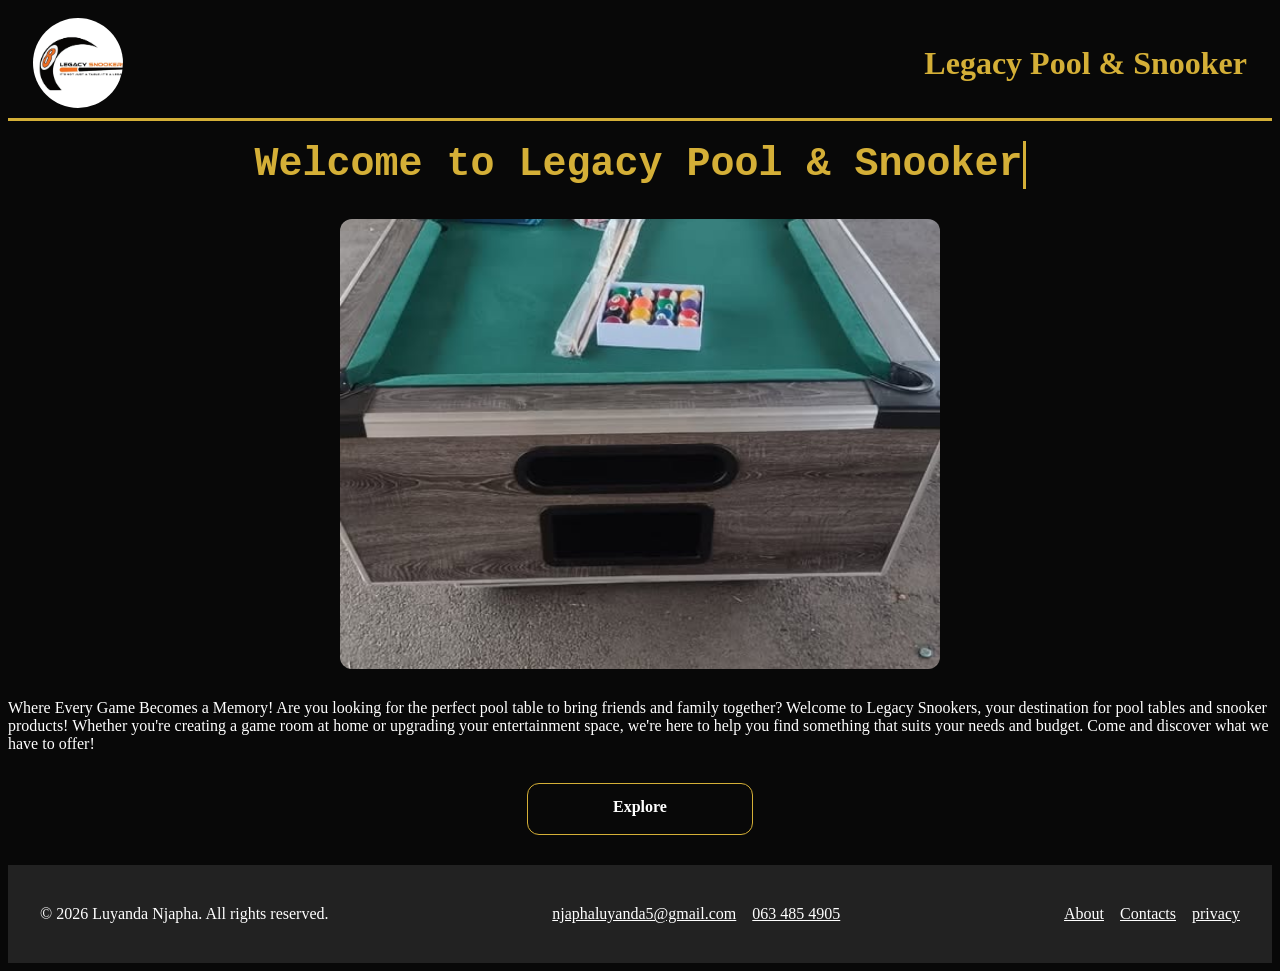
==== index.html @ 3bc7494a "Add files via upload" ====
<!DOCTYPE html>
<html lang="eng">
    <head>
        <meta charset="UTF-8">
        <meta name="viewport" content="width=device-width, initial-scale=1.0">
        <link rel="stylesheet" href="welcome.css">
        <title>welcome</title>
    </head>
    <body>
        <header class="site-header">
            <a href="welcome.html">
                <img src="logo.webp" alt="Legacy Snookers Logo" class="logo">
            </a>
            <h1 class="intro">Legacy Pool & Snooker</h1>
        </header>
        <h3 class="hi"><span>Welcome to Legacy Pool & Snookers</span></h3>
 
<div class="slide">
    <div class="deck"> 
    <img src="superwood-with-plastic-corners(12).jpeg" alt="">
    <img src="superwood-with-plastic-corners(6).jpeg" alt="">
    <img src="home-use.jpeg" alt="">
    <img src="Tradeplate-with-superwood-top.jpeg" alt="">
    <img src="chipboard-with-plastic-corners(4).jpeg" alt="">
    <img src="superwood-wit-plastic-corners(12).jpeg" alt="" aria-hidden="true">
    </div>
  </div>
    </div>
    <p>Where Every Game Becomes a Memory!
        Are you looking for the perfect pool table to bring friends and family together? Welcome to Legacy Snookers, your destination 
        for pool tables and snooker products! Whether you're creating a game room at 
        home or upgrading your entertainment space, we're here to help you find something that suits your needs and budget. Come and 
        discover what we have to offer!</p>
    <a href="welcome.html" class="nav-link">Explore</a>
    <footer class="footer">
        <p>&copy; 2026 Luyanda Njapha. All rights reserved.</p>
        <address>
            <a href="mailto:njaphaluyanda5@gmail.com">njaphaluyanda5@gmail.com</a>
            <a href="tel:+27634854905">063 485 4905</a>
        </address>
        <nav aria-label="Footer">
            <a href="About.html">About</a>
            <a href="Contacts.html">Contacts</a>
            <a href="privacy.html">privacy</a>
        </nav>
    </footer>
    <script>
    </script>
   </body>
   </html>
---- welcome.css ----
.logo , .nav-link {
    border-radius: 50%;
    width: 90px;
    height: 90px;
    display: block;
    object-fit: cover;
}

body {
    background-color: #080808;
    color: #FFFFFF;
}
/*.BodySection {
    margin: 0;
    min-height: 100vh;
    background-image: url("back.jpeg");
    background-size: cover;
    background-position: center;
    background-repeat: no-repeat;
    background-attachment: fixed;
}*/

h1, h2, h3, h4 {
    color: #D4AF37;
}
.hi {
    line-height: 1.2;
    display: flex;
    justify-content: center;
    align-items: center;
    width: 100%;
    padding: 0 12px;
    box-sizing: border-box;
    text-align: center;
    margin: 0 0 15px;
}

.welcome {
  position: absolute;
  inset: 0;
  z-index: 2;
  display: flex;
  flex-direction: column;
  align-items: center;
  justify-content: center;
  padding: 24px;
  color: white;
  text-align: center;
  font-family: Arial, sans-serif;
}

.welcome p {
  font-size: 1.1rem;
  line-height: 1.5;
  margin: 0 0 28px;
}

.hi span {
    display: inline-block;
    font-family: monospace;
    /*font-size: clamb(25px, 3.5vw, 28px);*/
    font-size: clamp(14px, 3.5vw, 40px);
    letter-spacing: normal;
    white-space: nowrap;
    width: auto;
    flex-shrink: 0;
    overflow: hidden;
    white-space: hidden;
    border-right: 3px solid currentColor;
    animation: typing 4s steps(32, end) forwards,
    cursor-blink 0.7s step-end infinite;
}
@keyframes typing {
    from {
        width: 0;
    }
    to {
        width: 32ch;
    }
    
}
@keyframes cursor-blink {
    50% {
        border-color: transparent;
    }
    
}
.site-header {
    display: flex;
    align-items: center;
    justify-content: space-between;
    padding: 10px 25px;
    margin-bottom: 20px;
    border-bottom: 3px solid #D4AF37;
}
.introD {
    border: 2px solid #D4AF37;
    display: flex;
    border-radius: 9px;
}
.slide {
  position: relative;
  width: 100%;
  height: 450px;
  max-width: 600px;
  margin: 30px auto;
  border-radius: 12px;
  overflow: hidden;
}
.deck {
  display: flex;
  width: 100%;
  height: 100%;
  animation: slidepics 12s infinite;
}
.deck img {
  flex-shrink: 0;
  width: 100%;
  height: 100%;
  object-fit: cover;
}
/*.slide::after {
  content: "";
  position: absolute;
  inset: 0;
  pointer-events: none;
}*/
.navigation {
    display: flex;
    align-items: center;
    gap: 15px;
}
@keyframes slidepics {
    0%, 16% {
        transform: translateX(0);
    }
    20%, 36% {
        transform: translateX(-100%);
    }
    40%, 56% {
        transform: translateX(-200%);
    }
    60%, 76% {
        transform: translateX(-300%);
    }
    80%, 96% {
        transform: translateX(-400%);
    }
    100% {
        transform: translateX(-500%);
    }
}
.nav-link {
    color: #FFFFFF;
    background-color: #080808;
    height: 30px;
    text-align: center;
    padding: 10px 12px;
    border: 1px solid #D4AF37;
    text-decoration: none;
    transition: 0.3s; 
    border-radius: 12px;
    font-weight: bold;
    line-height: 1.6;
    justify-content: center;
    align-items: center;
    position: relative;
    max-width: 200px;
    margin: 30px auto;
    overflow: hidden;
    flex-shrink: 0;
    width: 100%;
    object-fit: cover;
    
}

.nav-link:hover {
    background-color: #F45118;
    color: white;
    border-color: #F45118;
}

.footer {
    display: flex;
    justify-content: space-between;
    align-items: center;
    gap: 1rem;
    padding: 1.5rem 2rem;
    background: #222;
    color: #fff;
}

.footer nav{
    display: flex;
    gap: 1rem;
}
.footer a{
    color: inherit;
}
@media (max-width: 600px) {
    .footer{
        flex-direction: column;
        text-align: center;
    }
}
.footer address {
    display: flex;
    gap: 1rem;
    font-style: normal;
}
@media (max-width: 600px) {
    .footer {
        flex-direction: column;
        align-items: center;
    }
}
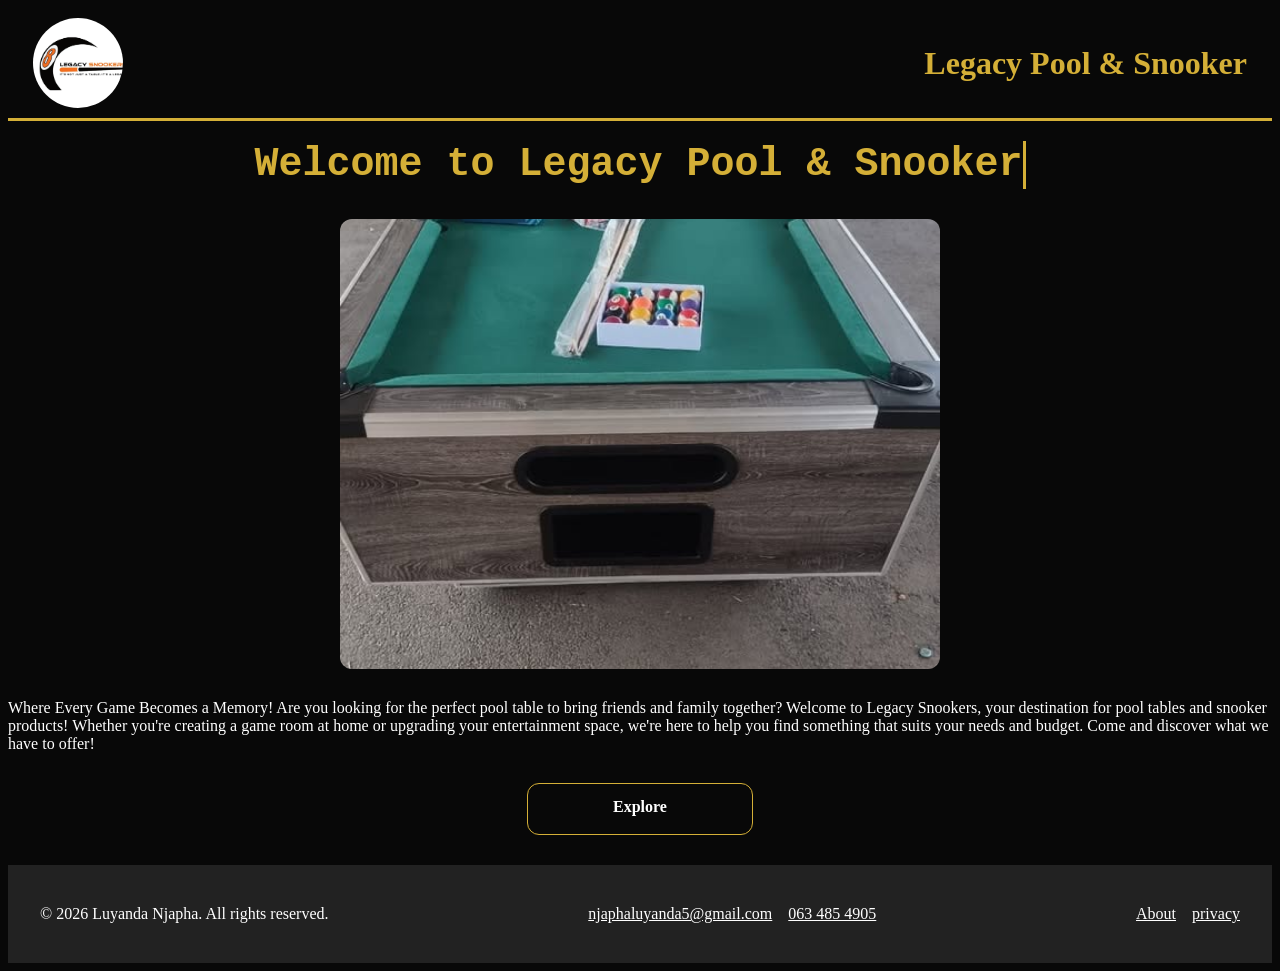
==== commit c2cbc885: "Update Legacy Snookers website" ====
--- a/index.html
+++ b/index.html
@@ -40,7 +40,6 @@
         </address>
         <nav aria-label="Footer">
             <a href="About.html">About</a>
-            <a href="Contacts.html">Contacts</a>
             <a href="privacy.html">privacy</a>
         </nav>
     </footer>
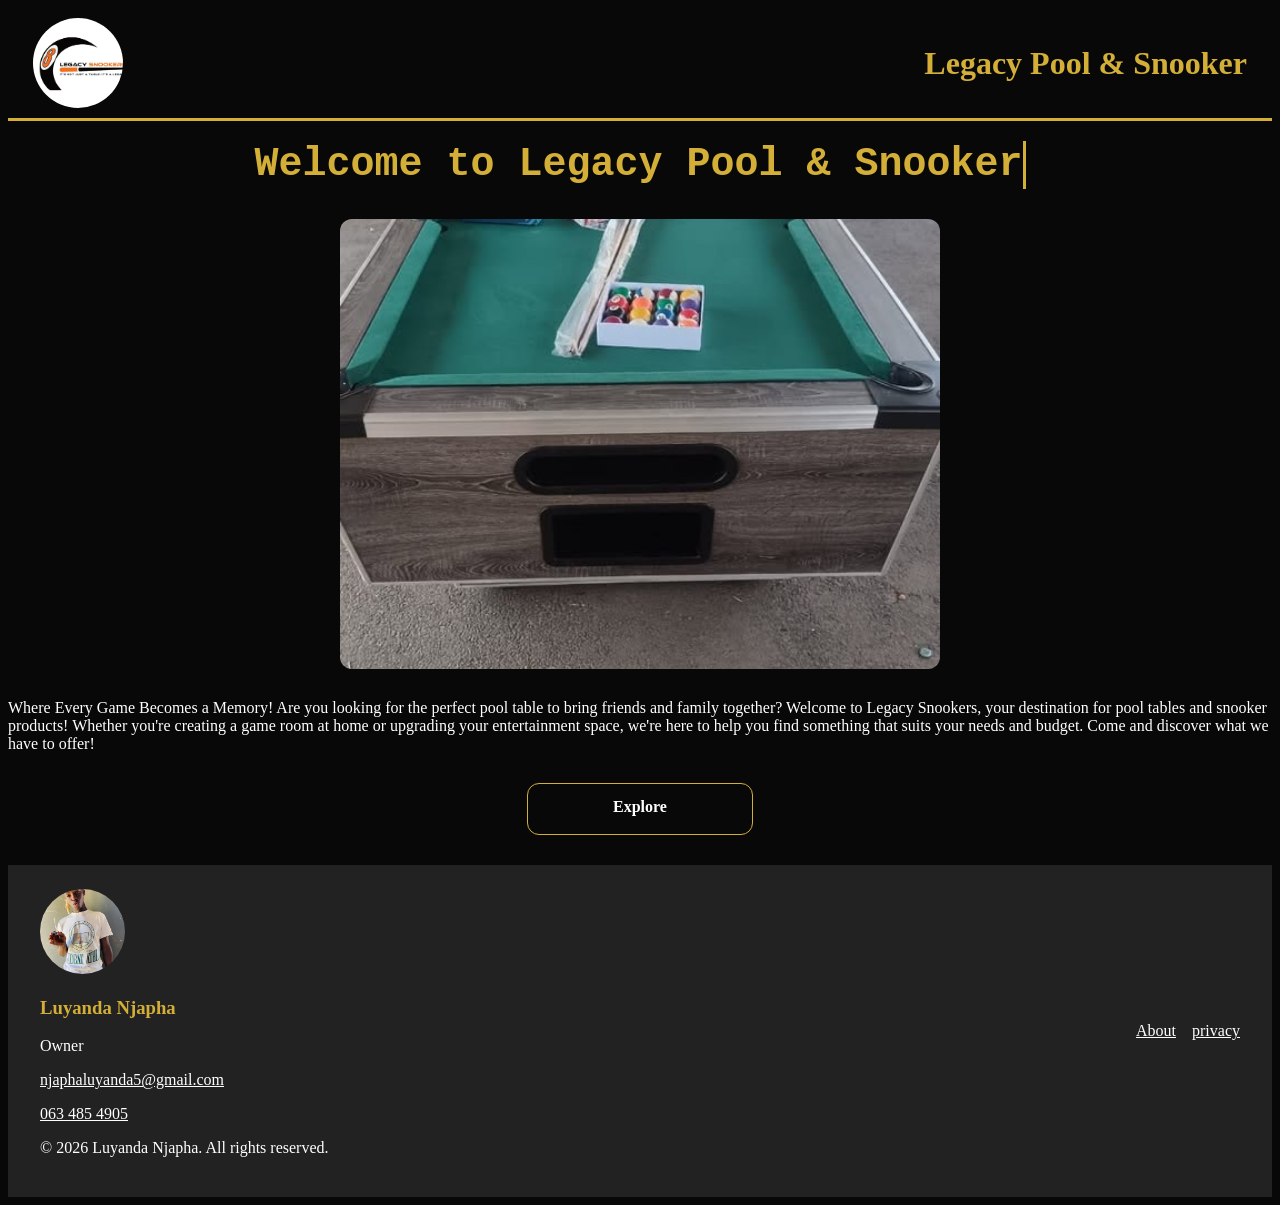
==== commit a28a453d: "update" ====
--- a/index.html
+++ b/index.html
@@ -8,7 +8,7 @@
     </head>
     <body>
         <header class="site-header">
-            <a href="welcome.html">
+            <a href="index.html">
                 <img src="logo.webp" alt="Legacy Snookers Logo" class="logo">
             </a>
             <h1 class="intro">Legacy Pool & Snooker</h1>
@@ -33,11 +33,18 @@
         discover what we have to offer!</p>
     <a href="welcome.html" class="nav-link">Explore</a>
     <footer class="footer">
+    <div class="person">
+    <img src="me.jpeg" alt="me" style="width: 85px;
+    height: 85px;
+    border-radius: 50%;
+    object-fit: cover;
+    align-items: center; justify-content: center;">
+    <h3>Luyanda Njapha</h3>
+    <p>Owner</p>
+    <p><a href="mailto:njaphaluyanda5@gmail.com">njaphaluyanda5@gmail.com</a></p>
+    <p><a href="tel:+27634854905">063 485 4905</a></p>
         <p>&copy; 2026 Luyanda Njapha. All rights reserved.</p>
-        <address>
-            <a href="mailto:njaphaluyanda5@gmail.com">njaphaluyanda5@gmail.com</a>
-            <a href="tel:+27634854905">063 485 4905</a>
-        </address>
+        </div>
         <nav aria-label="Footer">
             <a href="About.html">About</a>
             <a href="privacy.html">privacy</a>
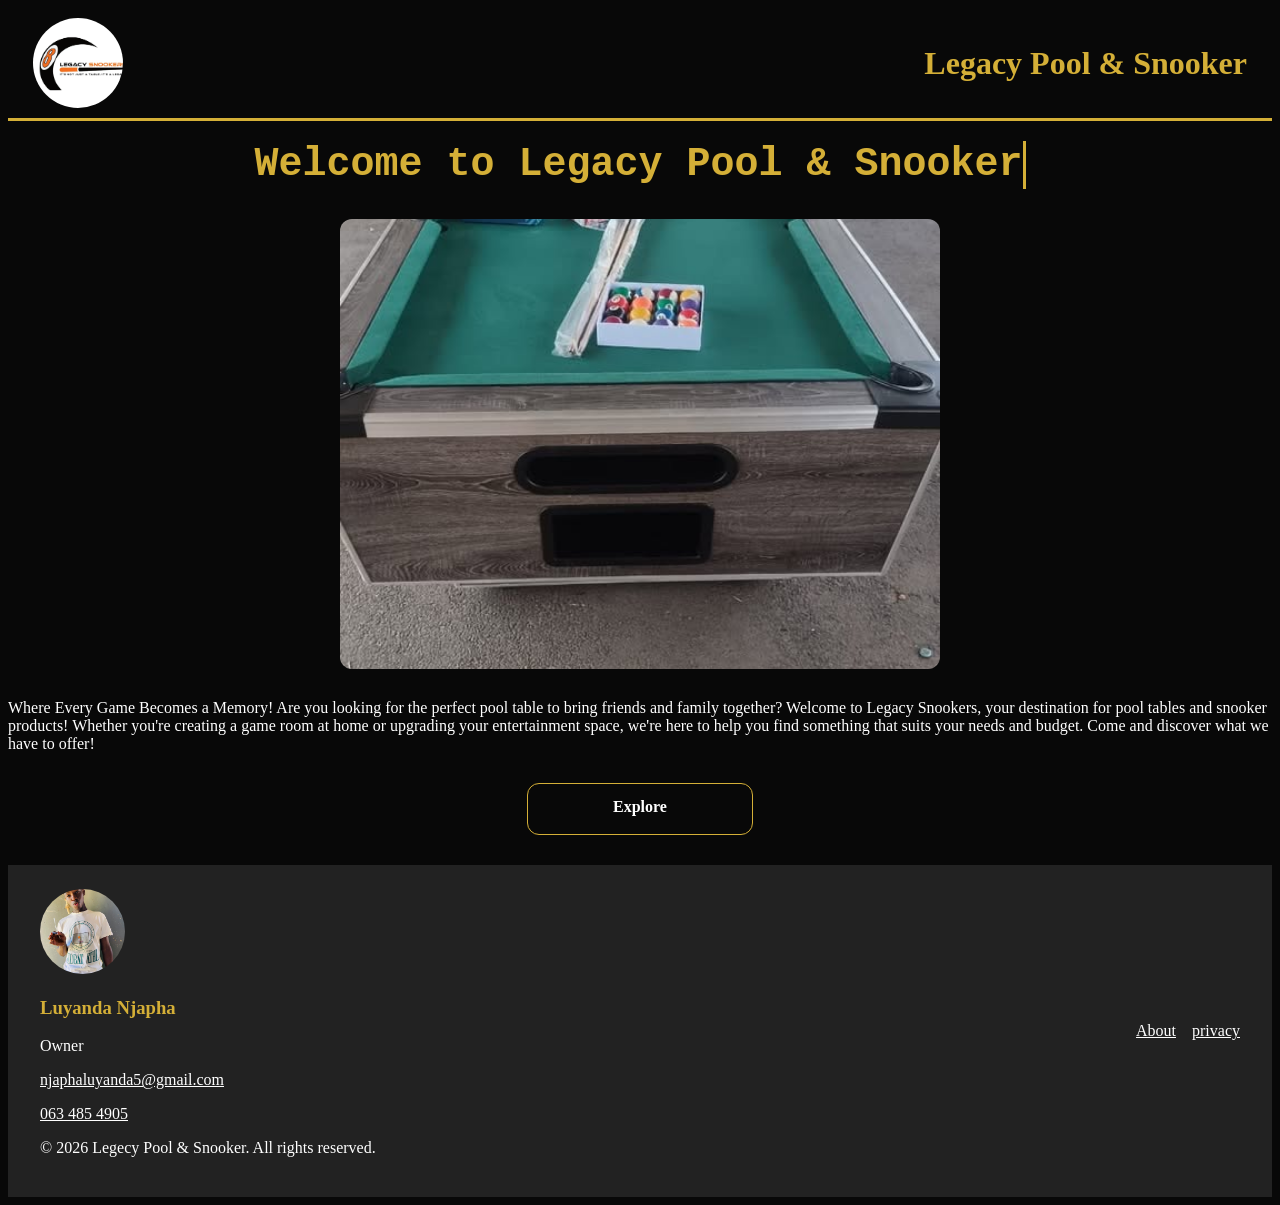
==== commit 1338f109: "update the web" ====
--- a/index.html
+++ b/index.html
@@ -43,7 +43,7 @@
     <p>Owner</p>
     <p><a href="mailto:njaphaluyanda5@gmail.com">njaphaluyanda5@gmail.com</a></p>
     <p><a href="tel:+27634854905">063 485 4905</a></p>
-        <p>&copy; 2026 Luyanda Njapha. All rights reserved.</p>
+        <p>&copy; 2026 Legecy Pool & Snooker. All rights reserved.</p>
         </div>
         <nav aria-label="Footer">
             <a href="About.html">About</a>
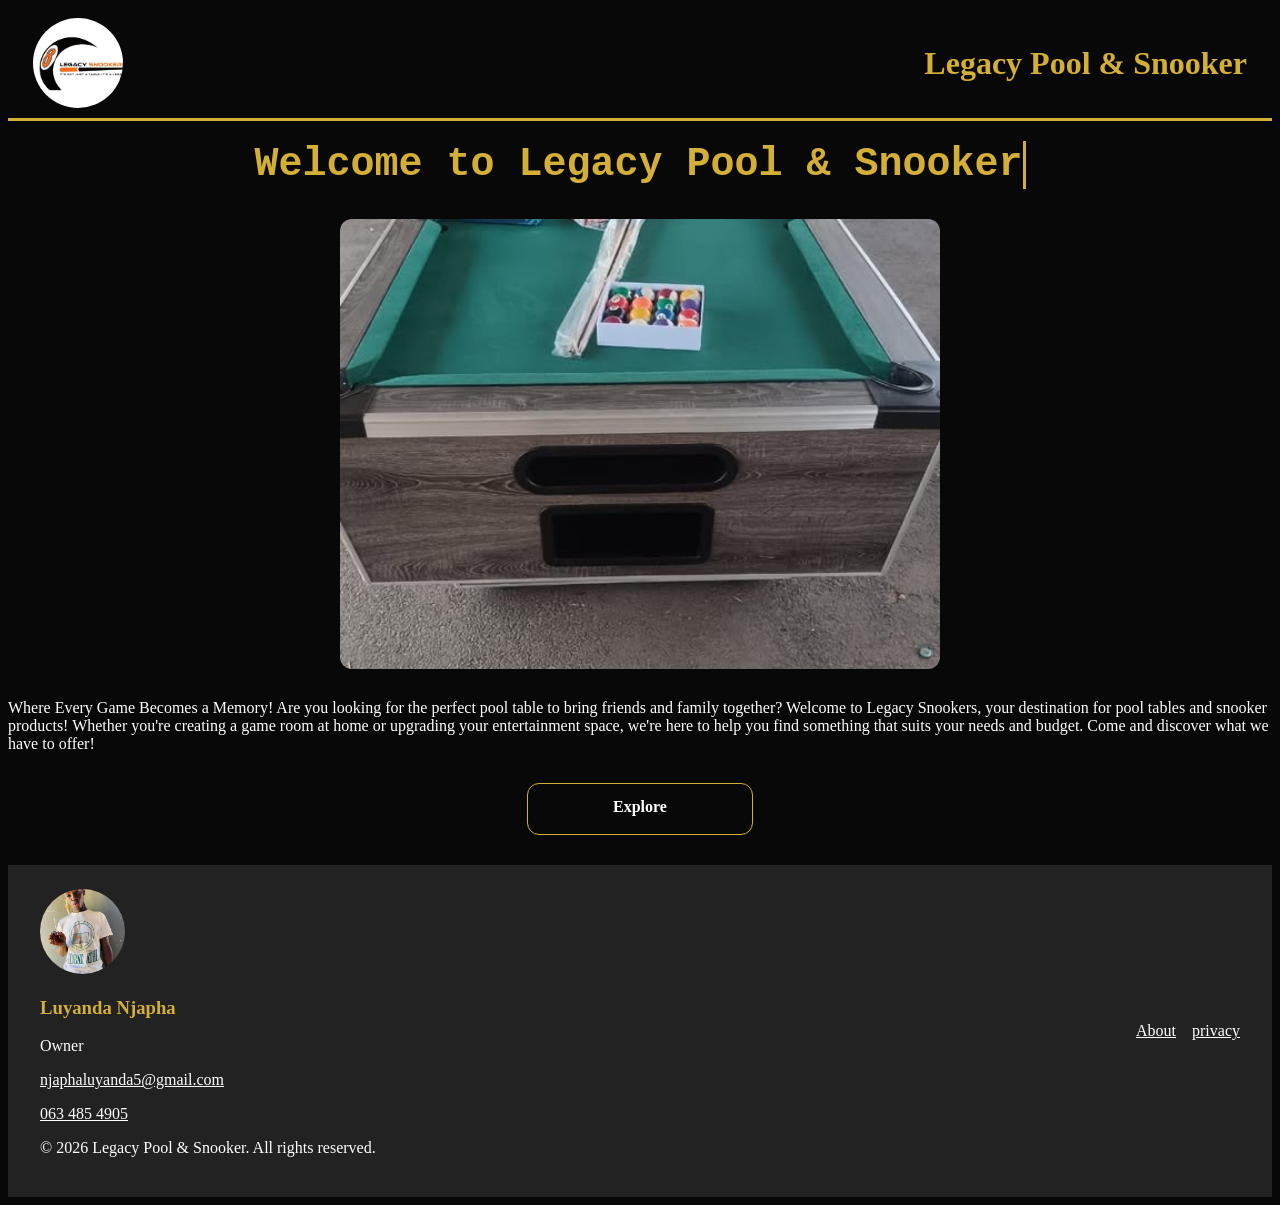
==== commit 869dba54: "update" ====
--- a/index.html
+++ b/index.html
@@ -43,7 +43,7 @@
     <p>Owner</p>
     <p><a href="mailto:njaphaluyanda5@gmail.com">njaphaluyanda5@gmail.com</a></p>
     <p><a href="tel:+27634854905">063 485 4905</a></p>
-        <p>&copy; 2026 Legecy Pool & Snooker. All rights reserved.</p>
+        <p>&copy; 2026 Legacy Pool & Snooker. All rights reserved.</p>
         </div>
         <nav aria-label="Footer">
             <a href="About.html">About</a>
